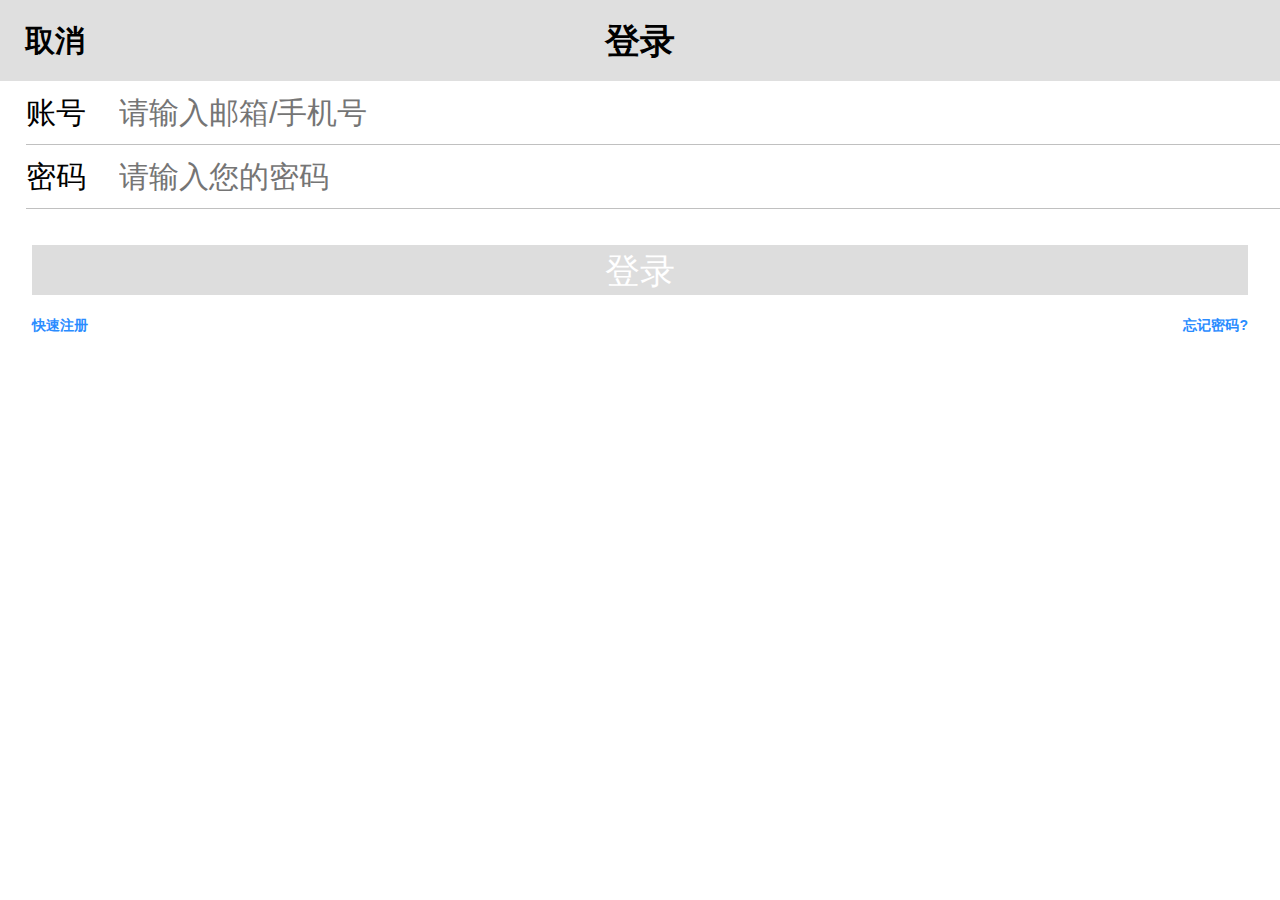
==== html/login.html @ 056820f5 "话机世界" ====
<!DOCTYPE html>
<html>
	<head>
		<meta charset="UTF-8">
		<meta content="width=device-width,initial-scale=1.0,maximum-scale=1.0,user-scalable=no" name="viewport">
		<meta content="yes" name="apple-mobile-web-app-capable">
		<meta content="black" name="apple-mobile-web-app-status-bar-style">
		<meta content="telephone=no" name="format-detection">
		<meta content="email=no" name="format-detection">
		<title></title>
		<link rel="stylesheet" type="text/css" href="../css/reset.css"/>
		<link rel="stylesheet" type="text/css" href="../css/fontsize.css"/>
		<link rel="stylesheet" type="text/css" href="../css/login.css"/>
	</head>
	<body>
		<div class="title">
			<span class="quxiao">取消</span>
			<span class="longin">登录</span>
		</div>
		<div class="reg zhanghao">
			<span>账号</span>
			<input type="text" name="username" id="username" placeholder="请输入邮箱/手机号" />
		</div>
		<div class="reg pwd">
			<span>密码</span>
			<input type="text" name="pwd" id="pwd" placeholder="请输入您的密码" />
			
		</div>
		<button class="tijiao">登录</button>
		<span class="tip"></span>
		<span class="res kuaisuzc">快速注册</span>
		<span class="res wangjimm">忘记密码?</span>
	</body>
	<script src="../js/jquery-1.11.3.js" type="text/javascript" charset="utf-8"></script>
	<script type="text/javascript">
		$(".tijiao").click(function(){
			var username=$("#username").val();
			var pwd=$("#pwd").val()
			var reqmail= /^[_\.0-9a-z-]+@([0-9a-z][0-9a-z-]+\.){1,4}[a-z]{2,3}$/;
			var reqnum=/^1[34578]\d{9}$/;
			if(username.length!=0){
				if(reqmail.test(username)||reqnum.test(username)){
					$.ajax({
								type:"get",
								url:"dl.php",
								data:{username:username,pwd:pwd},
								dataType:"json",
								success:function(datas){
									
									 switch(datas*1){
			                           case 1:
			                           window.location.href=""//首页地址
											
			                           break;
			                           case 2:
			                           		$(".tip").html("登录失败");
											$(".tip").show();
											setTimeout(yc,2000);
			                           break;
			                           case 3:
			                           		$(".tip").html("用户名不存在");
											$(".tip").show();
											setTimeout(yc,2000);
			                           break;
			                       }
								}
							});
				}else{
					alert("用户名不正确");
				}
			}else{
				alert("手机号不能为空");
			}
		})
		$(".kuaisuzc").click(function(){
			window.location.href="register.html"
		})
		
		$(".wangjimm").click(function(){
			var username1=$("#username").val();
			window.location.href="resetting.html?"+username1+""
		})
	</script>
</html>
---- css/fontsize.css ----
body,
html {
	font-size: 14px;
}
@media screen and (max-width:320px){
	html {
		font-size: 8px;
		font-family: "微软雅黑";
	}
}
@media screen and (min-width:321px) and (max-width:375px) {
	html {
		font-size: 11px;
		font-family: "微软雅黑";
	}
}

@media screen and (min-width:376px) and (max-width:414px) {
	html {
		font-size: 12px;
	}
}

@media screen and (min-width:415px) and (max-width:639px) {
	html {
		font-size: 15px;
	}
}

@media screen and (min-width:640px) and (max-width:719px) {
	html {
		font-size: 20px;
	}
}

@media screen and (min-width:720px) and (max-width:749px) {
	html {
		font-size: 22.5px;
	}
}

@media screen and (min-width:750px) and (max-width:799px) {
	html {
		font-size: 23.5px;
	}
}

@media screen and (min-width:800px) {
	html {
		font-size: 25px;
	}
}
---- css/login.css ----
html, body {
  width: 100%;
  height: 100%; }

.title {
  width: 100%;
  height: 9vh;
  background: #dfdfdf;
  text-align: center;
  line-height: 9vh;
  position: relative;
  font-weight: bolder; }
  .title .quxiao {
    display: block;
    position: absolute;
    left: 2.8vh;
    font-size: 1.2rem; }
  .title .longin {
    font-size: 1.4rem; }

.reg {
  margin-left: 2%;
  width: 98%;
  height: 7vh;
  line-height: 7vh;
  border-bottom: 1px solid silver;
  font-size: 1.2rem; }
  .reg input {
    margin-left: 2%;
    border: none;
    outline: none; }

.tijiao {
  width: 95vw;
  height: 5.5vh;
  background: #dddddd;
  text-align: center;
  margin-left: 2.5vw;
  margin-top: 4vh;
  border: none;
  color: white;
  font-size: 1.4rem;
  outline: none; }

.res {
  display: block;
  font-weight: bold;
  color: #2a8cff;
  position: absolute;
  top: 35vh; }

.kuaisuzc {
  left: 2.5vw; }

.wangjimm {
  right: 2.5vw; }

/*# sourceMappingURL=login.css.map */
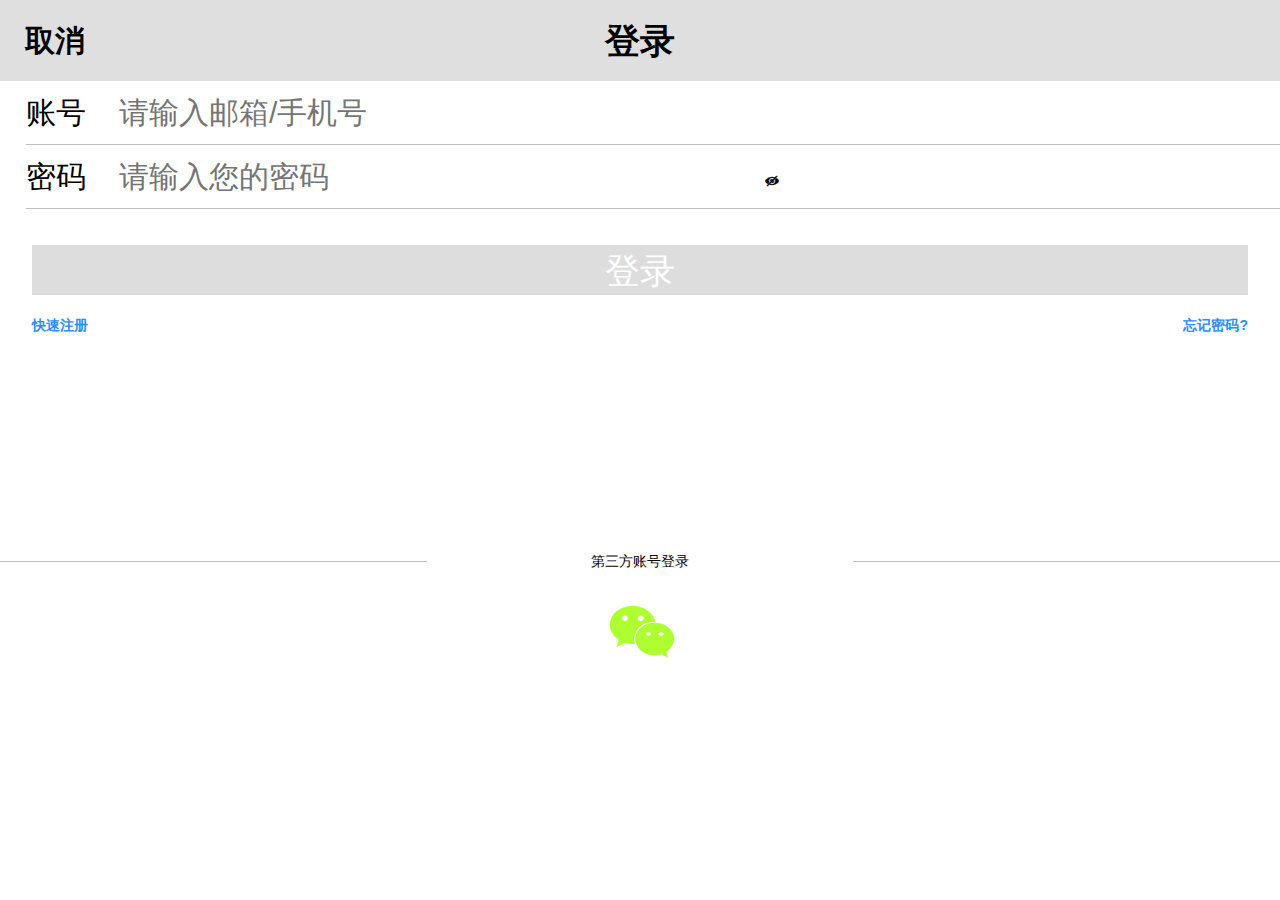
==== commit dcd90df0: "网络路径" ====
--- a/html/login.html
+++ b/html/login.html
@@ -11,6 +11,7 @@
 		<link rel="stylesheet" type="text/css" href="../css/reset.css"/>
 		<link rel="stylesheet" type="text/css" href="../css/fontsize.css"/>
 		<link rel="stylesheet" type="text/css" href="../css/login.css"/>
+		<link rel="stylesheet" type="text/css" href="../css/iconfontdl.css"/>
 	</head>
 	<body>
 		<div class="title">
@@ -23,13 +24,21 @@
 		</div>
 		<div class="reg pwd">
 			<span>密码</span>
-			<input type="text" name="pwd" id="pwd" placeholder="请输入您的密码" />
-			
+			<input type="password" name="pwd" id="pwd" placeholder="请输入您的密码" />
+			 <i class="iconfont icon-iconfontfaxianon2"></i>
 		</div>
 		<button class="tijiao">登录</button>
 		<span class="tip"></span>
 		<span class="res kuaisuzc">快速注册</span>
 		<span class="res wangjimm">忘记密码?</span>
+		<div class="linebox">
+			<div class="lineright"></div>
+			<div class="text">第三方账号登录</div>
+			<div class="lineleft"></div>
+		</div>
+		<div class="weixin">
+			<i class="iconfont icon-weixin"></i>
+		</div>
 	</body>
 	<script src="../js/jquery-1.11.3.js" type="text/javascript" charset="utf-8"></script>
 	<script type="text/javascript">
@@ -80,5 +89,21 @@
 			var username1=$("#username").val();
 			window.location.href="resetting.html?"+username1+""
 		})
+		
+		
+		/********************************隐藏显示按钮**************************************************/
+		var flage=true;
+		$(".iconfont").click(function(){
+
+			if(flage==true){
+				$(this).removeClass("icon-iconfontfaxianon2").addClass("icon-xianshimima");
+				$("#pwd").attr("type","text")
+				flage=false;
+			}else{
+				$(this).removeClass("icon-xianshimima").addClass("icon-iconfontfaxianon2");
+				$("#pwd").attr("type","password")
+				flage=true;
+			}
+		})
 	</script>
 </html>
--- a/css/fontsize.css
+++ b/css/fontsize.css
@@ -20,7 +20,11 @@
 		font-size: 12px;
 	}
 }
-
+@media screen and (max-width:320px)  {
+	html {
+		font-size: 6px;
+	}
+}
 @media screen and (min-width:415px) and (max-width:639px) {
 	html {
 		font-size: 15px;
--- a/css/login.css
+++ b/css/login.css
@@ -55,4 +55,38 @@
 .wangjimm {
   right: 2.5vw; }
 
+.pwd .iconfont {
+  margin-left: 20%; }
+
+.linebox {
+  display: flex;
+  width: 100%;
+  margin-top: 20%;
+  flex: 1;
+  justify-content: center;
+  align-items: center; }
+  .linebox div {
+    flex: 2; }
+  .linebox .lineright {
+    width: 100%;
+    height: 1px;
+    border-bottom: 1px solid silver; }
+  .linebox .lineleft {
+    width: 100%;
+    height: 1px;
+    border-bottom: 1px solid silver; }
+  .linebox .text {
+    flex: 2;
+    display: flex;
+    justify-content: center;
+    align-items: center; }
+
+.weixin {
+  display: flex;
+  justify-content: center;
+  align-items: center; }
+  .weixin .iconfont {
+    font-size: 3rem;
+    color: greenyellow; }
+
 /*# sourceMappingURL=login.css.map */
--- a/css/iconfontdl.css
+++ b/css/iconfontdl.css
@@ -0,0 +1,24 @@
+
+@font-face {font-family: "iconfont";
+  src: url('../fonts/iconfont.eot?t=1477897155621'); /* IE9*/
+  src: url('../fonts/iconfont.eot?t=1477897155621#iefix') format('embedded-opentype'), /* IE6-IE8 */
+  url('../fonts/iconfont.woff?t=1477897155621') format('woff'), /* chrome, firefox */
+  url('../fonts/iconfont.ttf?t=1477897155621') format('truetype'), /* chrome, firefox, opera, Safari, Android, iOS 4.2+*/
+  url('../fonts/iconfont.svg?t=1477897155621#iconfont') format('svg'); /* iOS 4.1- */
+}
+
+.iconfont {
+  font-family:"iconfont" !important;
+  font-size:16px;
+  font-style:normal;
+  -webkit-font-smoothing: antialiased;
+  -webkit-text-stroke-width: 0.2px;
+  -moz-osx-font-smoothing: grayscale;
+}
+
+.icon-weixin:before { content: "\3488"; }
+
+.icon-iconfontfaxianon2:before { content: "\e860"; }
+
+.icon-xianshimima:before { content: "\e60d"; }
+
